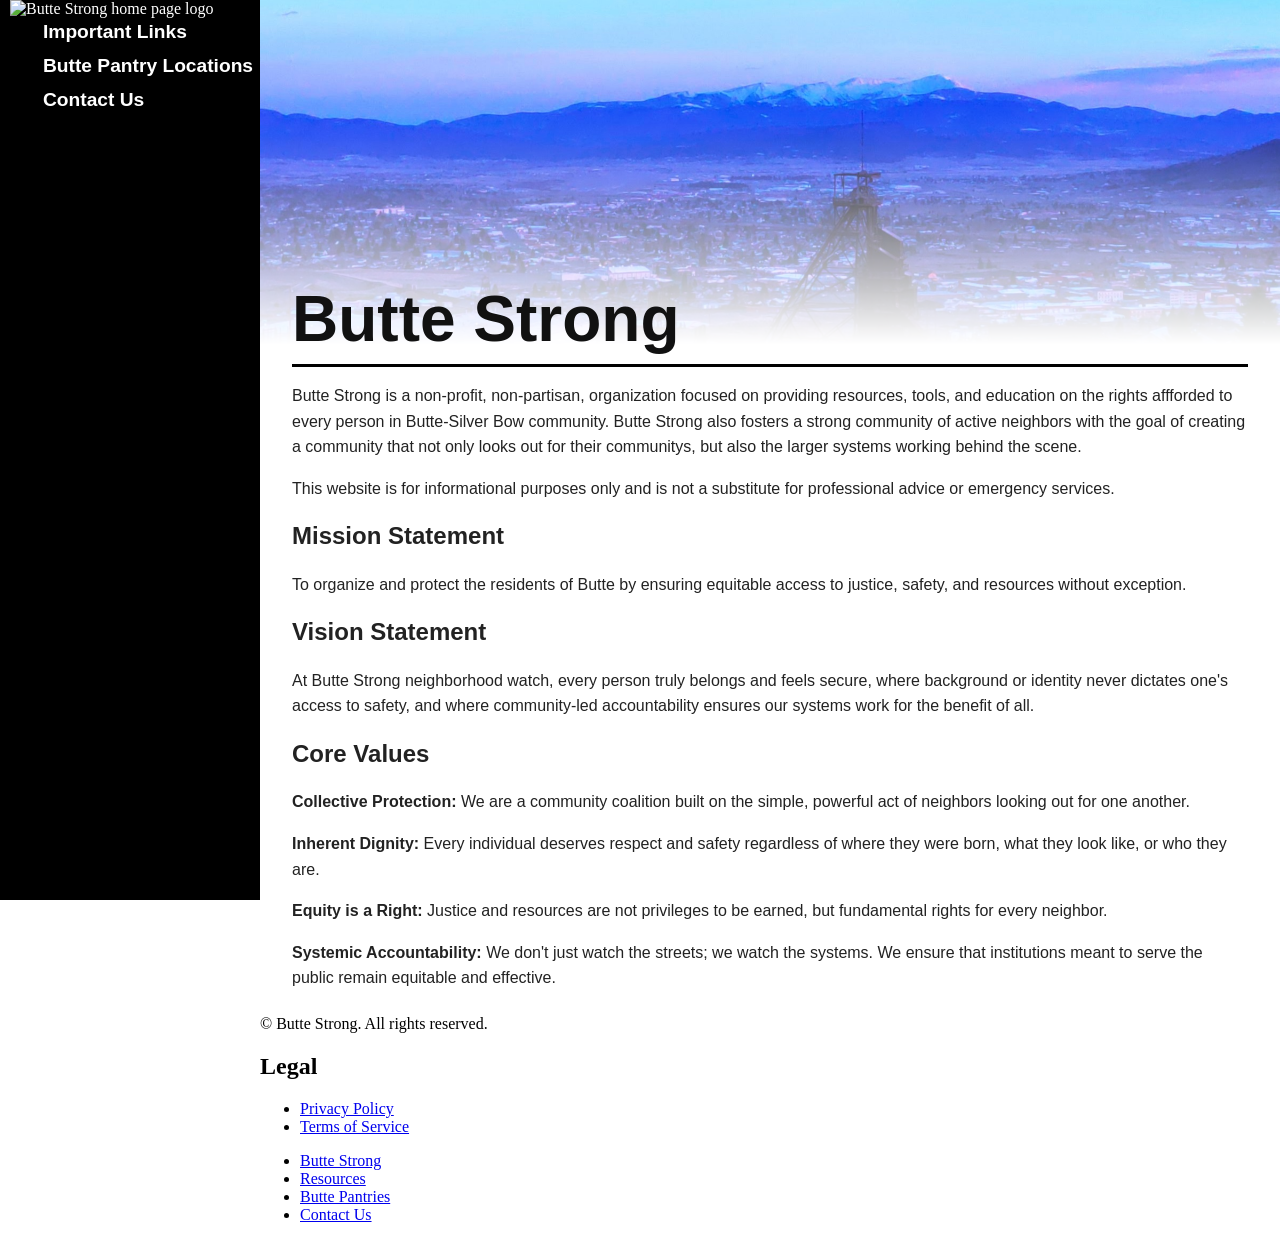
==== public/index.html @ 62bfdb9a "transitioned to html + added functionality transitioned php over to html. important links page chang" ====
<!DOCTYPE html>
<html lang="en">
    <head>
        <title>Butte Strong Home Page</title>
        <link rel="stylesheet" href="./css/navbar_styles.css">
        <link rel="stylesheet" href="./css/footer_styles.css">
        <link rel="stylesheet" href="https://cdnjs.cloudflare.com/ajax/libs/font-awesome/6.5.0/css/all.min.css">
        <link rel="stylesheet" href="./css/index_styles.css">
        <meta name="viewport" content="width=device-width, initial-scale=1.0">
    </head>

    
    <body>
        <a href="#main-content" class="skip-link">Skip to main content</a>

        <div class=encompass>

            <header class="site-header">
                <div class="navbar">
                    <div class="topper">
                    <a href="./index.html"><div class="logolink"><img src="./images/logo-removebg-preview.png" class="logo" alt="Butte Strong home page logo"></div></a>
                    <button class="nav_burger" aria-label="Toggle navigation menu" aria-controls="primary-navigation" aria-expanded="false">
                        <span></span>
                        <span></span>
                        <span></span>
                    </button>
                    </div>
                    <nav class="sidebar" id="primary-navigation" aria-label="Main navigation">
                        <ul data-visible="false">
                            <li><a href="./resources.html" class="navlink">Important Links</a></li>
                            <li><a href="./pantry_box.html" class="navlink">Butte Pantry Locations</a></li>
                            <li><a href="./contact_page.html" class="navlink">Contact Us</a></li>
                        </ul>
                    </nav>
                </div>
            </header>

            <div class="inner-wrap">
                <main id="main-content" class="content">
                    <div class="home_image">
                        <img src="./images/town.jpg" alt="View of Butte, Montana with a historic mining gallows frame in the foreground">
                    </div>
                    <div class="welcome-message">

                    <h1>Butte Strong</h1> 
                    </div>
                    <p class="home-content">Butte Strong is a non-profit, non-partisan, organization focused on providing resources, tools, and education on the rights affforded to every person in Butte-Silver Bow community.
                        Butte Strong also fosters a strong community of active neighbors with the goal of creating a community that not only looks out for their communitys, but also the larger systems working behind the scene.
                    </p>
                    <p class="home-content">This website is for informational purposes only and is not a substitute for professional advice or emergency services. </p>
                    <p class="home-content-heading">
                        <b>Mission Statement</b>
                    </p>
                    <p class="home-content"> 
                        To organize and protect the residents of Butte by ensuring equitable access to justice,
                         safety, and resources without exception.
                    </p>
                    <p class="home-content-heading">
                        <b>Vision Statement</b>
                    </p>
                    <p class="home-content">
                        At Butte Strong neighborhood watch, every person truly belongs and feels secure, 
                        where background or identity never dictates one's access to safety, and where community-led accountability 
                        ensures our systems work for the benefit of all.
                    </p>
                    <p class="home-content-heading">
                        <b>Core Values</b>
                    </p>
                    <p class="home-content">
                        <b>Collective Protection:</b> We are a community coalition built on the simple, powerful act of neighbors
                         looking out for one another.
                    </p>
                    <p class="home-content">
                        <b>Inherent Dignity:</b> Every individual deserves respect and safety regardless of where they were born,
                         what they look like, or who they are.
                    </p>
                    <p class="home-content">    
                        <b>Equity is a Right:</b> Justice and resources are not privileges to be earned, but fundamental rights for every neighbor.
                    </p>
                    <p class="home-content">
                        <b>Systemic Accountability:</b> We don't just watch the streets; we watch the systems. We ensure that institutions meant to serve the public remain equitable and effective.
                    </p>        
                </main>
                <footer>
                    <div class="cr">
                        <p>&copy; <?= date('Y') ?> Butte Strong. All rights reserved.</p>
                    </div>
                    
                    <h2 class="visually-hidden">Legal</h2>
                    <nav class="Legals">
                        <ul>
                            <li><a href="./privacy.html">Privacy Policy</a></li>
                            <li><a href="./terms.html">Terms of Service</a></li>
                        </ul>
                    </nav>
                    <nav class="Links">
                        <ul>
                            <li><a href="./index.html">Butte Strong</a></li>
                            <li><a href="./resources.html">Resources</a></li>
                            <li><a href="./pantry_box.html">Butte Pantries</a></li>
                            <li><a href="./contact_page.html">Contact Us</a></li>
                        </ul>
                    </nav>
                </footer>

            </div>
        </div>
    </body>
    <script src="./js/events.js" defer></script>
</html>
---- public/css/navbar_styles.css ----
.navbar h1{
	color: white;
	margin: 0px;
	padding: 5px;
}

body{
	margin: 0px;
	overflow-x: hidden;
}

.skip-link {
    position: absolute;
    top: -40px;
    left: 0;
    background: #000;
    color: white;
    padding: 8px 16px;
    z-index: 100;
    text-decoration: none;
}

.skip-link:focus {
    top: 10px;
}

.sidebar {
    font-family: Verdana, sans-serif;
    font-weight: bold;
    display: flex;
    flex-direction: column;
    height: 100%;
    width: 100%;
    margin: 0;
    padding: 0;
}

.sidebar ul:first-of-type {
    flex: 1;
    display: flex;
    flex-direction: column;
    gap : 12px;
    margin: 3px;
}

.socials {
    display: flex;
    justify-content: center;
    gap: 10px;
    width: 100%;
    padding: 10px 0;
}

.socials a i {
    font-size: 1.9rem;
}

.logolink{
	max-width: 100%;
}

.logo{
	height: 120px;
    width: 220px;
    object-fit: contain;
	margin-left: 10px;
}

/* Outer wrapper: stacks inner-wrap and footer vertically */
.encompass {
    display: flex;
    flex-direction: row;
    min-height: 100vh;
}

/* Inner wrapper: navbar and content sit side by side */
/*flex-directions were reversed here and above*/
.inner-wrap {
    display: flex;
    flex-direction: column;
    flex: 1;
}

.navbar {
    background-color: black;
    position: sticky;
    top: 0;
    height: 100vh;
    width: 260px;
    min-width: 220px;
    flex-shrink: 0;
    box-sizing: border-box;
    display: flex;
    flex-direction: column;
}

.content {
    flex: 1;
}

.navlink {
	width: 100%;
	min-height: 30px;
    font-size: 1.2rem;
}

.navbar a {
    text-decoration: none;
	color: white;
}

/* Burger button - hidden on desktop */
.nav_burger {
    display: none;
    flex-direction: column;
    justify-content: space-between;
    width: 30px;
    height: 22px;
    background: transparent;
    border: none;
    cursor: pointer;
    padding: 0;
}

.nav_burger span {
    display: block;
    width: 100%;
    height: 3px;
    background-color: white;
    border-radius: 2px;
    transition: all 0.3s ease;
}

/* Burger animates to X when active */
.nav_burger.active span:nth-child(1) {
    transform: translateY(9.5px) rotate(45deg);
}
.nav_burger.active span:nth-child(2) {
    opacity: 0;
}
.nav_burger.active span:nth-child(3) {
    transform: translateY(-9.5px) rotate(-45deg);
}

.topper{
	display: flex;
	flex-direction: row;
	align-items: center; 
}

.sidebar a:hover {
    text-decoration: none;
    color: #708090;
    transition: color 0.2s ease;
}

@media(max-width: 35em){
	.logo{
		height: 50px;
	}

	.encompass {
		flex-direction: column;
	}

	.inner-wrap {
		flex-direction: column;
		padding-top: 0;
	}

	.navbar {
		background-color: black;
		box-sizing: border-box;
		width: 100%;
		height: auto;
		position: fixed;
		top: 0;
		left: 0;
		z-index: 999;
	}

	.sidebar {
		display: none;
	}

	.nav_burger {
		display: flex;
		z-index: 9999;
		margin-left: auto;
		margin-right: 12px;
		box-sizing: border-box;
	}

	.sidebar {
		background-color: black;
		position: fixed;
		top: 70px;
		left: 0;
		width: 100%;
		z-index: 1000;
		height: 0;
		display: flex;
		overflow: hidden;
	}

	.sidebar.active {
		top: 54px;
		height: auto;
	}
}
---- public/css/index_styles.css ----
.content {
    flex: 1;
    font-family: Verdana, sans-serif;
    display: flex;
    flex-direction: column;
    overflow-y: auto;
}


.home_image {
    width: 100%;
    max-height: 600px;
    overflow: visible;
}

.home_image img {
    width: 100%;
    height: auto;
    max-height: 600px;
    object-fit: cover;
    object-position: center;
    display: block;
    -webkit-mask-image: linear-gradient(to bottom, black 30%, transparent 100%);
    mask-image: linear-gradient(to bottom, black 30%, transparent 100%);
}

.home-content-heading {
    padding: 8px 32px;
    margin: 0;
    font-size: 1.5rem;
    line-height: 1.6;
    color: #222;
}

.welcome-message {
    position: relative;
    margin-top: -70px;
    padding: 8px 32px;
}

.welcome-message h1 {
    margin: 0;
    font-size: 4rem;
    font-weight: 900;
    color: #111;
    border-bottom: 3px solid black;
    padding-bottom: 8px;
}


.home-content {
    padding: 8px 32px;
    margin: 0;
    font-size: 1rem;
    line-height: 1.6;
    color: #222;
}

.home-content a {
    color: black;
    font-weight: bold;
}

.home-content a:hover {
    color: #708090;
    transition: color 0.2s ease;
}

/* ── Responsive ── */
@media (max-width: 35em) {
    .home_image {
        max-height: 300px;
    }

    .home_image img {
        height: 300px;
    }

    .welcome-message {
        margin-top: -60px;
        padding: 16px 16px 6px;
    }

    .welcome-message h1 {
        font-size: 2.2rem;
    }

    .home-content {
        padding: 6px 16px;
        font-size: 0.95rem;
    }
}
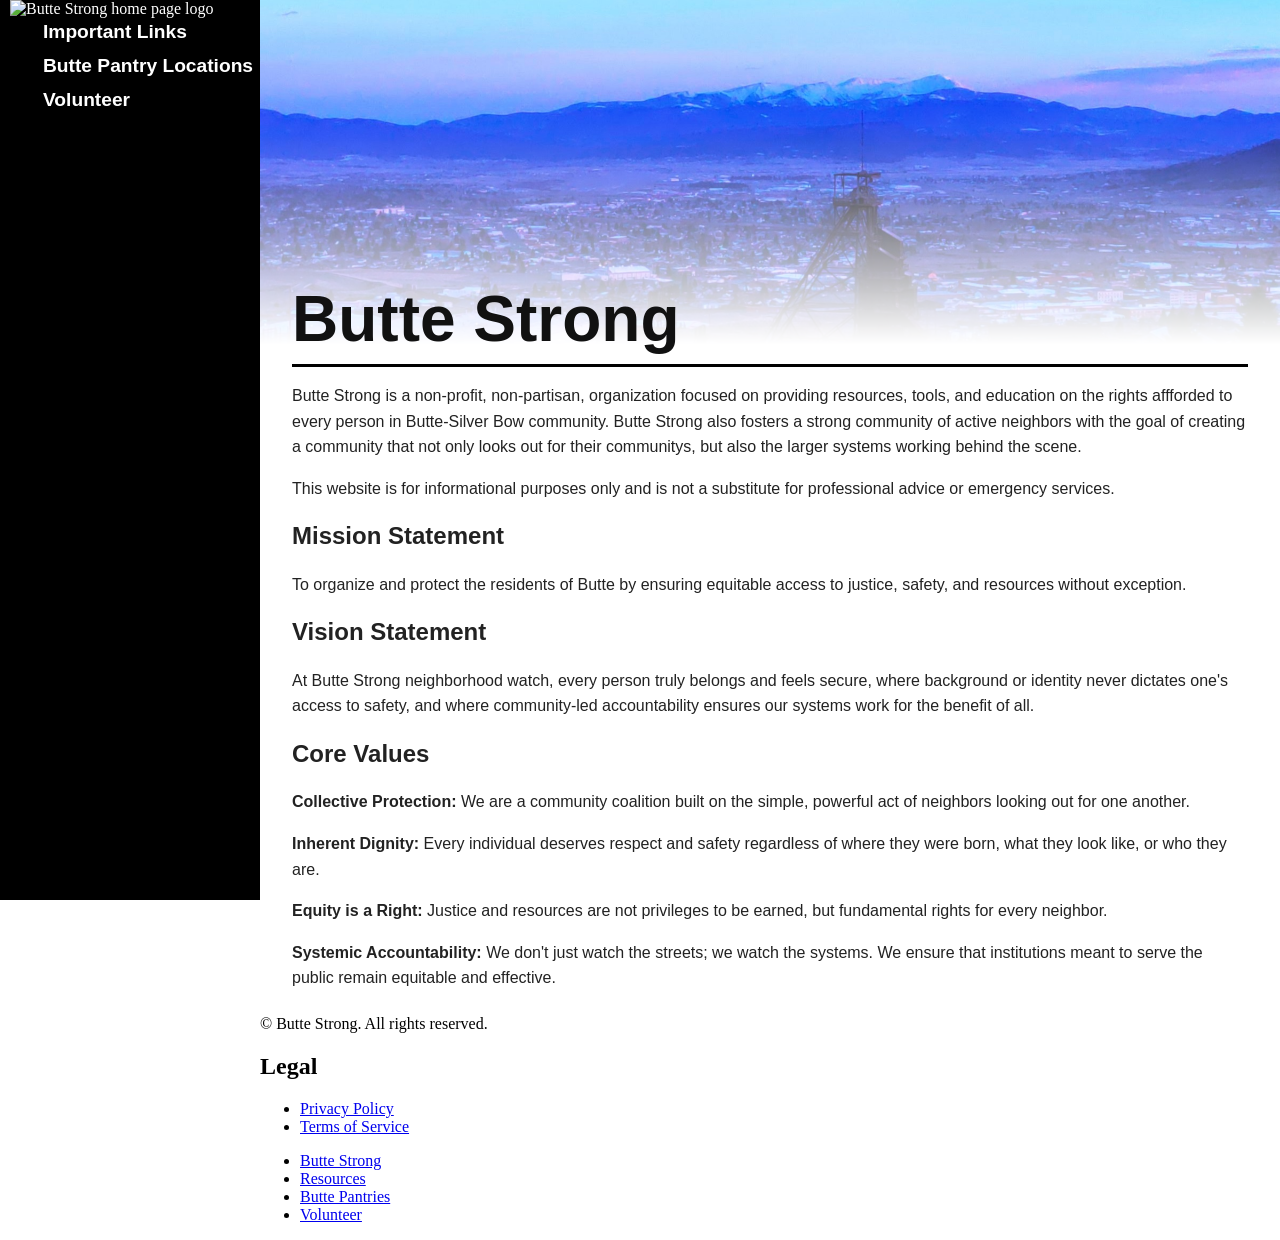
==== commit aa08bb2f: "updated contact to volunteer page" ====
--- a/public/index.html
+++ b/public/index.html
@@ -29,7 +29,7 @@
                         <ul data-visible="false">
                             <li><a href="./resources.html" class="navlink">Important Links</a></li>
                             <li><a href="./pantry_box.html" class="navlink">Butte Pantry Locations</a></li>
-                            <li><a href="./contact_page.html" class="navlink">Contact Us</a></li>
+                            <li><a href="./contact_page.html" class="navlink">Volunteer</a></li>
                         </ul>
                     </nav>
                 </div>
@@ -98,7 +98,7 @@
                             <li><a href="./index.html">Butte Strong</a></li>
                             <li><a href="./resources.html">Resources</a></li>
                             <li><a href="./pantry_box.html">Butte Pantries</a></li>
-                            <li><a href="./contact_page.html">Contact Us</a></li>
+                            <li><a href="./contact_page.html">Volunteer</a></li>
                         </ul>
                     </nav>
                 </footer>
